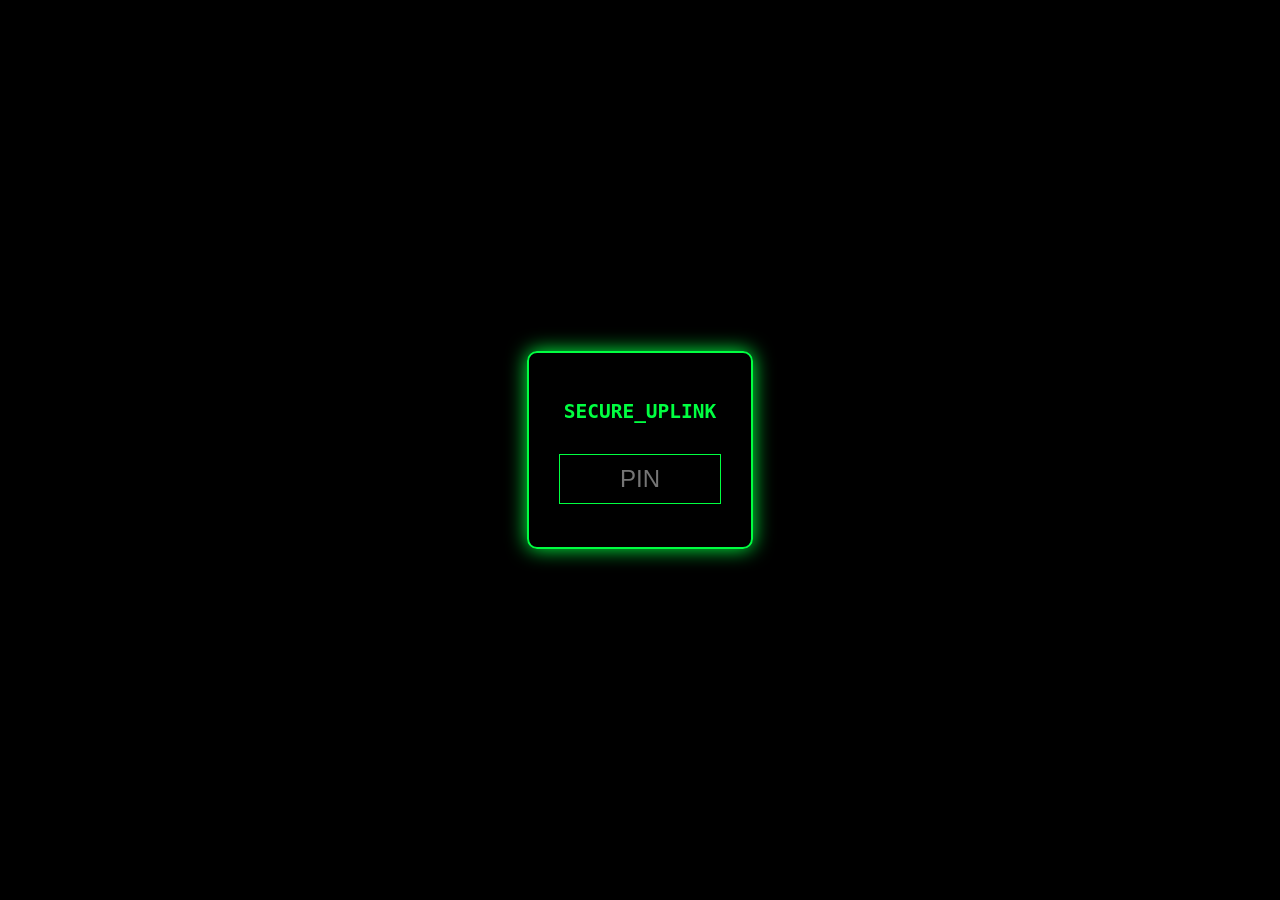
==== index.html @ e571b600 "Update title and restructure HTML layout" ====
<!DOCTYPE html>
<html lang="en">
<head>
<meta charset="UTF-8">
<meta name="viewport" content="width=device-width, initial-scale=1.0">
<title>Secure Uplink</title>

<link rel="manifest" href="manifest.json">

<style>
:root { --g:#00FF41; }

body {
    margin:0;
    background:black;
    color:var(--g);
    font-family:monospace;
    overflow:hidden;
}

/* Screens */
.screen {
    display:none;
    height:100vh;
    justify-content:center;
    align-items:center;
    flex-direction:column;
}

.active { display:flex; }

/* Box */
.box {
    border:2px solid var(--g);
    padding:30px;
    background:rgba(0,0,0,0.9);
    box-shadow:0 0 20px var(--g);
    border-radius:10px;
    text-align:center;
}

/* Input */
input {
    font-size:24px;
    padding:10px;
    margin-top:15px;
    width:140px;
    text-align:center;
    background:black;
    border:1px solid var(--g);
    color:var(--g);
}

/* Button */
button {
    margin-top:15px;
    padding:10px 20px;
    background:black;
    border:1px solid var(--g);
    color:var(--g);
}

/* Face ID */
#face {
    width:120px;
    height:120px;
    border:3px solid var(--g);
    border-radius:50%;
    animation:pulse 1.5s infinite;
}

@keyframes pulse {
    0% { box-shadow:0 0 5px var(--g); }
    50% { box-shadow:0 0 25px var(--g); }
    100% { box-shadow:0 0 5px var(--g); }
}
</style>
</head>

<body>

<!-- LOCK -->
<div id="lock" class="screen active">
    <div class="box">
        <h2>SECURE_UPLINK</h2>
        <input id="pin" maxlength="4" placeholder="PIN">
        <p id="error"></p>
    </div>
</div>

<!-- HACK -->
<div id="hack" class="screen">
    <div id="log"></div>
    <h3>BYPASSING FIREWALL: <span id="timer">60</span>s</h3>
</div>

<!-- FACE -->
<div id="faceScreen" class="screen">
    <div id="face"></div>
    <p>Scanning Face...</p>
</div>

<!-- PROFILE -->
<div id="profileSetup" class="screen">
    <div class="box">
        <h2>CREATE PROFILE</h2>
        <input id="username" placeholder="Username">
        <button onclick="saveProfile()">ENTER</button>
    </div>
</div>

<!-- DASHBOARD -->
<div id="dashboard" class="screen">
    <h2>SECURE SYSTEM</h2>
    <p id="welcome"></p>

    <button onclick="launchSnap()">Open Snapchat</button>
    <button onclick="logout()">Logout</button>
</div>

<script src="app.js"></script>
</body>
</html>
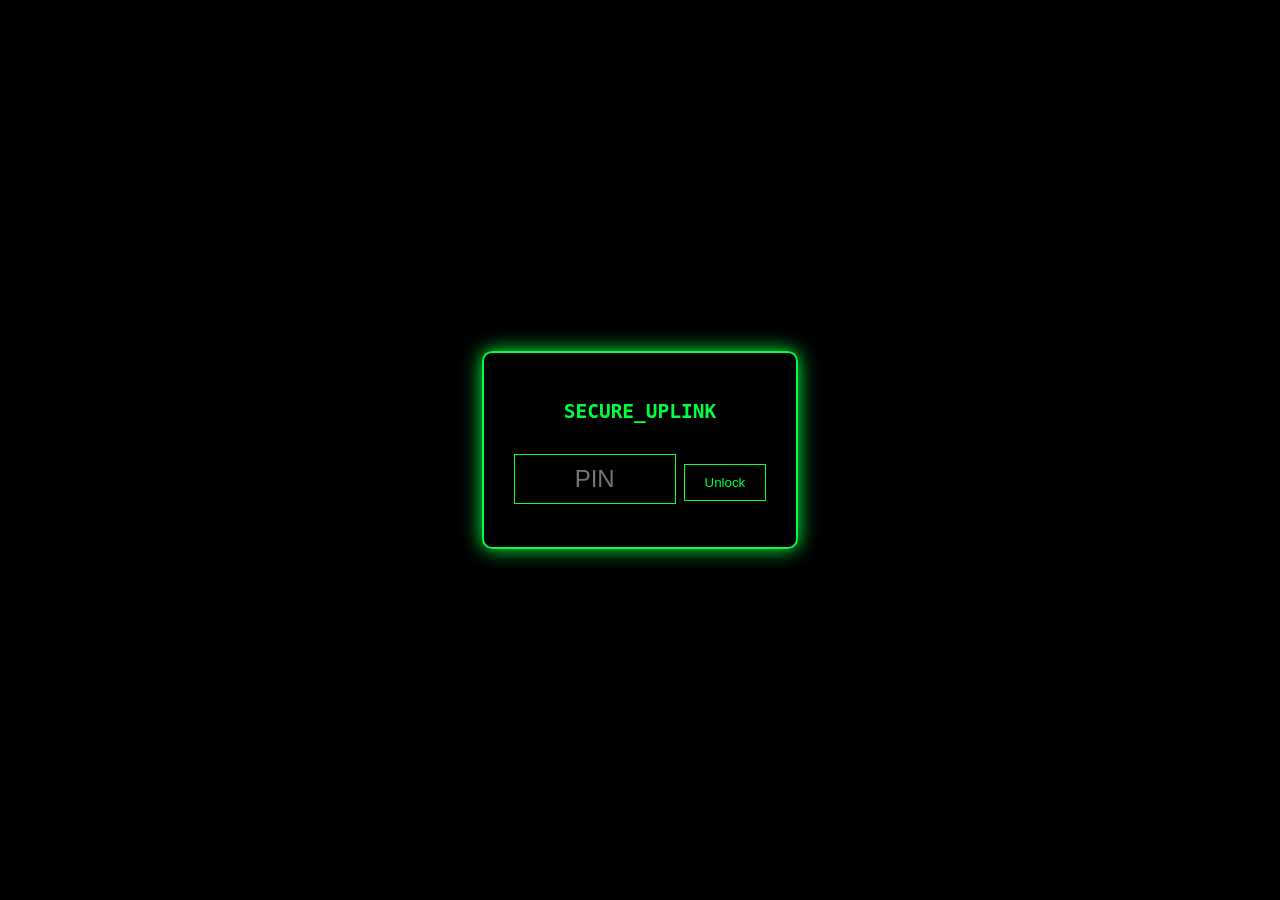
==== commit 478e9f19: "Add unlock button to secure uplink section" ====
--- a/index.html
+++ b/index.html
@@ -84,6 +84,7 @@
     <div class="box">
         <h2>SECURE_UPLINK</h2>
         <input id="pin" maxlength="4" placeholder="PIN">
+        <button id="unlockBtn">Unlock</button>
         <p id="error"></p>
     </div>
 </div>
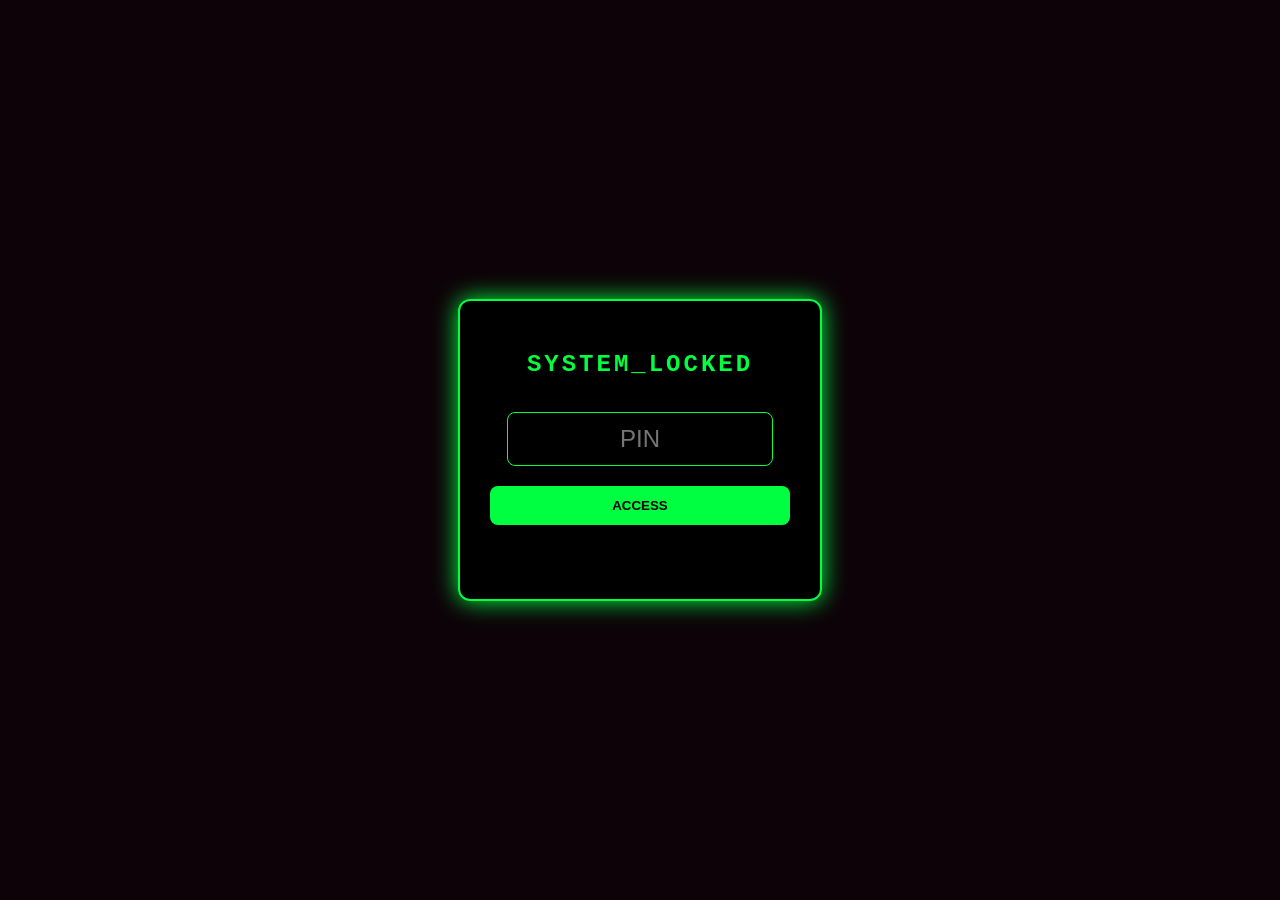
==== commit 8e917c44: "Update index.html" ====
--- a/index.html
+++ b/index.html
@@ -1,124 +1,245 @@
 <!DOCTYPE html>
 <html lang="en">
 <head>
-<meta charset="UTF-8">
-<meta name="viewport" content="width=device-width, initial-scale=1.0">
-<title>Secure Uplink</title>
-
-<link rel="manifest" href="manifest.json">
-
-<style>
-:root { --g:#00FF41; }
-
-body {
-    margin:0;
-    background:black;
-    color:var(--g);
-    font-family:monospace;
-    overflow:hidden;
-}
-
-/* Screens */
-.screen {
-    display:none;
-    height:100vh;
-    justify-content:center;
-    align-items:center;
-    flex-direction:column;
-}
-
-.active { display:flex; }
-
-/* Box */
-.box {
-    border:2px solid var(--g);
-    padding:30px;
-    background:rgba(0,0,0,0.9);
-    box-shadow:0 0 20px var(--g);
-    border-radius:10px;
-    text-align:center;
-}
-
-/* Input */
-input {
-    font-size:24px;
-    padding:10px;
-    margin-top:15px;
-    width:140px;
-    text-align:center;
-    background:black;
-    border:1px solid var(--g);
-    color:var(--g);
-}
-
-/* Button */
-button {
-    margin-top:15px;
-    padding:10px 20px;
-    background:black;
-    border:1px solid var(--g);
-    color:var(--g);
-}
-
-/* Face ID */
-#face {
-    width:120px;
-    height:120px;
-    border:3px solid var(--g);
-    border-radius:50%;
-    animation:pulse 1.5s infinite;
-}
-
-@keyframes pulse {
-    0% { box-shadow:0 0 5px var(--g); }
-    50% { box-shadow:0 0 25px var(--g); }
-    100% { box-shadow:0 0 5px var(--g); }
-}
-</style>
+    <meta charset="UTF-8">
+    <meta name="viewport" content="width=device-width, initial-scale=1.0, maximum-scale=1.0, user-scalable=no">
+    <title>Secure Uplink</title>
+
+    <meta name="apple-mobile-web-app-capable" content="yes">
+    <meta name="apple-mobile-web-app-status-bar-style" content="black-translucent">
+    <link rel="manifest" href="manifest.json">
+
+    <style>
+        :root { --g: #00FF41; --b: #0D0208; }
+
+        body {
+            margin: 0;
+            background: var(--b);
+            color: var(--g);
+            font-family: 'Courier New', monospace;
+            overflow: hidden;
+            -webkit-user-select: none;
+            user-select: none;
+        }
+
+        /* Screen Management */
+        .screen {
+            display: none;
+            height: 100vh;
+            width: 100vw;
+            justify-content: center;
+            align-items: center;
+            flex-direction: column;
+            text-align: center;
+            position: absolute;
+            top: 0; left: 0;
+        }
+
+        .active { display: flex; }
+
+        /* UI Elements */
+        .box {
+            border: 2px solid var(--g);
+            padding: 30px;
+            background: rgba(0, 0, 0, 0.95);
+            box-shadow: 0 0 25px var(--g);
+            border-radius: 12px;
+            width: 80%;
+            max-width: 300px;
+        }
+
+        input {
+            font-size: 24px;
+            padding: 12px;
+            margin-top: 15px;
+            width: 80%;
+            text-align: center;
+            background: black;
+            border: 1px solid var(--g);
+            color: var(--g);
+            outline: none;
+            border-radius: 8px;
+        }
+
+        button {
+            margin-top: 20px;
+            padding: 12px 25px;
+            background: var(--g);
+            border: none;
+            color: black;
+            font-weight: bold;
+            text-transform: uppercase;
+            cursor: pointer;
+            border-radius: 8px;
+            width: 100%;
+        }
+
+        button:active { opacity: 0.7; }
+
+        /* Animations */
+        #face {
+            width: 140px;
+            height: 140px;
+            border: 4px solid var(--g);
+            border-radius: 50%;
+            margin-bottom: 20px;
+            animation: pulse 1.5s infinite ease-in-out;
+            position: relative;
+        }
+
+        #face::after {
+            content: "";
+            position: absolute;
+            top: 50%; left: 10%;
+            width: 80%; height: 2px;
+            background: var(--g);
+            animation: scan 2s infinite linear;
+        }
+
+        @keyframes scan { 0% { top: 10%; } 50% { top: 90%; } 100% { top: 10%; } }
+        @keyframes pulse { 0%, 100% { box-shadow: 0 0 10px var(--g); } 50% { box-shadow: 0 0 40px var(--g); } }
+
+        #log {
+            width: 85%;
+            max-width: 400px;
+            text-align: left;
+            font-size: 13px;
+            height: 150px;
+            overflow: hidden;
+            margin-bottom: 10px;
+            color: #00cc33;
+        }
+
+        #error { color: #ff3b30; font-size: 14px; margin-top: 10px; height: 20px; }
+    </style>
 </head>
-
 <body>
 
-<!-- LOCK -->
-<div id="lock" class="screen active">
-    <div class="box">
-        <h2>SECURE_UPLINK</h2>
-        <input id="pin" maxlength="4" placeholder="PIN">
-        <button id="unlockBtn">Unlock</button>
-        <p id="error"></p>
-    </div>
-</div>
-
-<!-- HACK -->
-<div id="hack" class="screen">
-    <div id="log"></div>
-    <h3>BYPASSING FIREWALL: <span id="timer">60</span>s</h3>
-</div>
-
-<!-- FACE -->
-<div id="faceScreen" class="screen">
-    <div id="face"></div>
-    <p>Scanning Face...</p>
-</div>
-
-<!-- PROFILE -->
-<div id="profileSetup" class="screen">
-    <div class="box">
-        <h2>CREATE PROFILE</h2>
-        <input id="username" placeholder="Username">
-        <button onclick="saveProfile()">ENTER</button>
-    </div>
-</div>
-
-<!-- DASHBOARD -->
-<div id="dashboard" class="screen">
-    <h2>SECURE SYSTEM</h2>
-    <p id="welcome"></p>
-
-    <button onclick="launchSnap()">Open Snapchat</button>
-    <button onclick="logout()">Logout</button>
-</div>
-
-<script src="app.js"></script>
+    <div id="lock" class="screen active">
+        <div class="box">
+            <h2 style="letter-spacing: 3px;">SYSTEM_LOCKED</h2>
+            <input id="pin" type="password" maxlength="4" placeholder="PIN" inputmode="numeric">
+            <button id="unlockBtn">ACCESS</button>
+            <p id="error"></p>
+        </div>
+    </div>
+
+    <div id="hack" class="screen">
+        <div id="log"></div>
+        <h3 style="letter-spacing: 1px;">BYPASSING_FIREWALL: <span id="timer">60</span>s</h3>
+    </div>
+
+    <div id="faceScreen" class="screen">
+        <div id="face"></div>
+        <p style="letter-spacing: 2px;">SCANNING BIOMETRICS...</p>
+    </div>
+
+    <div id="profileSetup" class="screen">
+        <div class="box">
+            <h2>NEW USER DETECTED</h2>
+            <p style="font-size: 12px;">IDENTIFY YOURSELF:</p>
+            <input id="username" placeholder="OPERATOR NAME" spellcheck="false">
+            <button onclick="saveProfile()">INITIALIZE</button>
+        </div>
+    </div>
+
+    <div id="dashboard" class="screen">
+        <div class="box">
+            <h2 id="welcome">WELCOME</h2>
+            <p style="font-size: 11px; color: #666;">UPLINK STATUS: STABLE</p>
+            <button onclick="launchSnap()" style="background: #FFFC00; color: black;">OPEN SNAPCHAT</button>
+            <button onclick="logout()" style="background: transparent; color: #ff3b30; border: 1px solid #ff3b30; margin-top: 10px;">PURGE SESSION</button>
+        </div>
+    </div>
+
+    <script>
+        const secret = "1234";
+
+        function show(id) {
+            document.querySelectorAll('.screen').forEach(s => s.classList.remove('active'));
+            document.getElementById(id).classList.add('active');
+        }
+
+        // --- PIN CHECK ---
+        document.getElementById('unlockBtn').addEventListener('click', () => {
+            const pinVal = document.getElementById('pin').value;
+            if (pinVal === secret) {
+                show('hack');
+                startHack();
+            } else {
+                document.getElementById('error').innerText = "INVALID_CREDENTIALS";
+                document.getElementById('pin').value = "";
+            }
+        });
+
+        // --- HACK SEQUENCE ---
+        function startHack() {
+            let time = 60;
+            const log = document.getElementById('log');
+            const lines = [
+                "> Connecting to Parkville Node...",
+                "> BMS Security Layer 4: Found.",
+                "> Injecting iFrame bypass...",
+                "> Masking device signature...",
+                "> SSL Handshake established.",
+                "> Redirecting traffic through VPN...",
+                "> ACCESS_GRANTED."
+            ];
+
+            let i = 0;
+            const logInterval = setInterval(() => {
+                if (i < lines.length) {
+                    log.innerHTML += lines[i] + "<br>";
+                    i++;
+                } else clearInterval(logInterval);
+            }, 1800);
+
+            const timerInterval = setInterval(() => {
+                time--;
+                document.getElementById('timer').innerText = time;
+                if (time <= 0) {
+                    clearInterval(timerInterval);
+                    showFaceID();
+                }
+            }, 1000);
+        }
+
+        // --- FACE ID ---
+        function showFaceID() {
+            show('faceScreen');
+            setTimeout(() => {
+                const user = localStorage.getItem("profileName");
+                if (user) {
+                    loadDashboard(user);
+                } else {
+                    show('profileSetup');
+                }
+            }, 3500);
+        }
+
+        // --- PROFILE ---
+        window.saveProfile = function() {
+            const name = document.getElementById('username').value;
+            if (!name) return;
+            localStorage.setItem("profileName", name);
+            loadDashboard(name);
+        };
+
+        // --- DASHBOARD ---
+        function loadDashboard(name) {
+            document.getElementById('welcome').innerText = "OPERATOR: " + name.toUpperCase();
+            show('dashboard');
+        }
+
+        window.launchSnap = function() {
+            // Using replace to ensure the browser doesn't try to go 'back' into the portal
+            window.location.replace("https://web.snapchat.com");
+        };
+
+        window.logout = function() {
+            localStorage.removeItem("profileName");
+            location.reload();
+        };
+    </script>
 </body>
 </html>
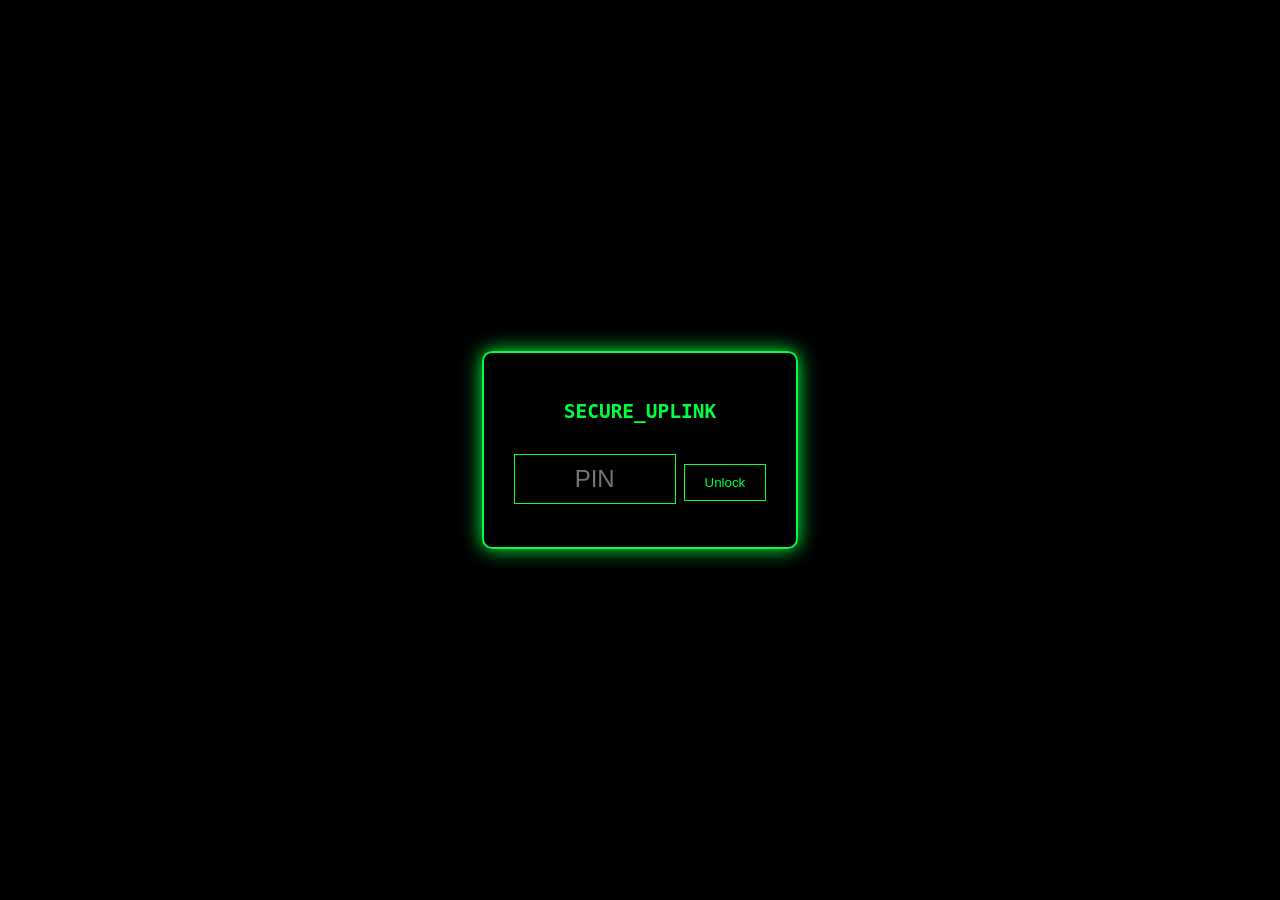
==== commit 9a21bfa0: "Update index.html" ====
--- a/index.html
+++ b/index.html
@@ -1,245 +1,258 @@
 <!DOCTYPE html>
 <html lang="en">
 <head>
-    <meta charset="UTF-8">
-    <meta name="viewport" content="width=device-width, initial-scale=1.0, maximum-scale=1.0, user-scalable=no">
-    <title>Secure Uplink</title>
-
-    <meta name="apple-mobile-web-app-capable" content="yes">
-    <meta name="apple-mobile-web-app-status-bar-style" content="black-translucent">
-    <link rel="manifest" href="manifest.json">
-
-    <style>
-        :root { --g: #00FF41; --b: #0D0208; }
-
-        body {
-            margin: 0;
-            background: var(--b);
-            color: var(--g);
-            font-family: 'Courier New', monospace;
-            overflow: hidden;
-            -webkit-user-select: none;
-            user-select: none;
+<meta charset="UTF-8">
+<meta name="viewport" content="width=device-width, initial-scale=1.0">
+<title>Secure Uplink</title>
+
+<link rel="manifest" href="manifest.json">
+
+<style>
+:root { --g:#00FF41; }
+
+body {
+    margin:0;
+    background:black;
+    color:var(--g);
+    font-family:monospace;
+    overflow:hidden;
+}
+
+/* Screens */
+.screen {
+    display:none;
+    height:100vh;
+    justify-content:center;
+    align-items:center;
+    flex-direction:column;
+}
+
+.active { display:flex; }
+
+/* Box */
+.box {
+    border:2px solid var(--g);
+    padding:30px;
+    background:rgba(0,0,0,0.9);
+    box-shadow:0 0 20px var(--g);
+    border-radius:10px;
+    text-align:center;
+}
+
+/* Input */
+input {
+    font-size:24px;
+    padding:10px;
+    margin-top:15px;
+    width:140px;
+    text-align:center;
+    background:black;
+    border:1px solid var(--g);
+    color:var(--g);
+}
+
+/* Button */
+button {
+    margin-top:15px;
+    padding:10px 20px;
+    background:black;
+    border:1px solid var(--g);
+    color:var(--g);
+    cursor:pointer;
+}
+
+/* Face ID */
+#face {
+    width:120px;
+    height:120px;
+    border:3px solid var(--g);
+    border-radius:50%;
+    animation:pulse 1.5s infinite;
+}
+
+@keyframes pulse {
+    0% { box-shadow:0 0 5px var(--g); }
+    50% { box-shadow:0 0 25px var(--g); }
+    100% { box-shadow:0 0 5px var(--g); }
+}
+
+/* Hack log */
+#log {
+    width:80%;
+    max-width:400px;
+    text-align:left;
+    font-size:14px;
+    margin-bottom:20px;
+}
+</style>
+</head>
+
+<body>
+
+<!-- LOCK SCREEN -->
+<div id="lock" class="screen active">
+    <div class="box">
+        <h2>SECURE_UPLINK</h2>
+        <input id="pin" maxlength="4" placeholder="PIN">
+        <button id="unlockBtn">Unlock</button>
+        <p id="error"></p>
+    </div>
+</div>
+
+<!-- HACK SEQUENCE -->
+<div id="hack" class="screen">
+    <div id="log"></div>
+    <h3>BYPASSING FIREWALL: <span id="timer">60</span>s</h3>
+</div>
+
+<!-- FACE ID -->
+<div id="faceScreen" class="screen">
+    <div id="face"></div>
+    <p>Scanning Face...</p>
+</div>
+
+<!-- PROFILE SETUP -->
+<div id="profileSetup" class="screen">
+    <div class="box">
+        <h2>CREATE PROFILE</h2>
+        <input id="username" placeholder="Username">
+        <button onclick="saveProfile()">ENTER</button>
+    </div>
+</div>
+
+<!-- DASHBOARD -->
+<div id="dashboard" class="screen">
+    <h2>SECURE SYSTEM</h2>
+    <p id="welcome"></p>
+    <button onclick="launchSnap()">Open Snapchat</button>
+    <button onclick="logout()">Logout</button>
+</div>
+
+<!-- ====== JS EMBEDDED ====== -->
+<script>
+document.addEventListener("DOMContentLoaded", () => {
+
+    const secret = "1234";
+
+    // Screens
+    const screens = {
+        lock: document.getElementById("lock"),
+        hack: document.getElementById("hack"),
+        face: document.getElementById("faceScreen"),
+        profile: document.getElementById("profileSetup"),
+        dashboard: document.getElementById("dashboard")
+    };
+
+    // Elements
+    const pin = document.getElementById("pin");
+    const unlockBtn = document.getElementById("unlockBtn");
+    const error = document.getElementById("error");
+
+    // ========================
+    // PIN CHECK
+    // ========================
+    function checkPin() {
+        if (pin.value === secret) {
+            startSystem();
+        } else {
+            error.innerText = "ACCESS DENIED";
+            pin.value = "";
         }
-
-        /* Screen Management */
-        .screen {
-            display: none;
-            height: 100vh;
-            width: 100vw;
-            justify-content: center;
-            align-items: center;
-            flex-direction: column;
-            text-align: center;
-            position: absolute;
-            top: 0; left: 0;
-        }
-
-        .active { display: flex; }
-
-        /* UI Elements */
-        .box {
-            border: 2px solid var(--g);
-            padding: 30px;
-            background: rgba(0, 0, 0, 0.95);
-            box-shadow: 0 0 25px var(--g);
-            border-radius: 12px;
-            width: 80%;
-            max-width: 300px;
-        }
-
-        input {
-            font-size: 24px;
-            padding: 12px;
-            margin-top: 15px;
-            width: 80%;
-            text-align: center;
-            background: black;
-            border: 1px solid var(--g);
-            color: var(--g);
-            outline: none;
-            border-radius: 8px;
-        }
-
-        button {
-            margin-top: 20px;
-            padding: 12px 25px;
-            background: var(--g);
-            border: none;
-            color: black;
-            font-weight: bold;
-            text-transform: uppercase;
-            cursor: pointer;
-            border-radius: 8px;
-            width: 100%;
-        }
-
-        button:active { opacity: 0.7; }
-
-        /* Animations */
-        #face {
-            width: 140px;
-            height: 140px;
-            border: 4px solid var(--g);
-            border-radius: 50%;
-            margin-bottom: 20px;
-            animation: pulse 1.5s infinite ease-in-out;
-            position: relative;
-        }
-
-        #face::after {
-            content: "";
-            position: absolute;
-            top: 50%; left: 10%;
-            width: 80%; height: 2px;
-            background: var(--g);
-            animation: scan 2s infinite linear;
-        }
-
-        @keyframes scan { 0% { top: 10%; } 50% { top: 90%; } 100% { top: 10%; } }
-        @keyframes pulse { 0%, 100% { box-shadow: 0 0 10px var(--g); } 50% { box-shadow: 0 0 40px var(--g); } }
-
-        #log {
-            width: 85%;
-            max-width: 400px;
-            text-align: left;
-            font-size: 13px;
-            height: 150px;
-            overflow: hidden;
-            margin-bottom: 10px;
-            color: #00cc33;
-        }
-
-        #error { color: #ff3b30; font-size: 14px; margin-top: 10px; height: 20px; }
-    </style>
-</head>
-<body>
-
-    <div id="lock" class="screen active">
-        <div class="box">
-            <h2 style="letter-spacing: 3px;">SYSTEM_LOCKED</h2>
-            <input id="pin" type="password" maxlength="4" placeholder="PIN" inputmode="numeric">
-            <button id="unlockBtn">ACCESS</button>
-            <p id="error"></p>
-        </div>
-    </div>
-
-    <div id="hack" class="screen">
-        <div id="log"></div>
-        <h3 style="letter-spacing: 1px;">BYPASSING_FIREWALL: <span id="timer">60</span>s</h3>
-    </div>
-
-    <div id="faceScreen" class="screen">
-        <div id="face"></div>
-        <p style="letter-spacing: 2px;">SCANNING BIOMETRICS...</p>
-    </div>
-
-    <div id="profileSetup" class="screen">
-        <div class="box">
-            <h2>NEW USER DETECTED</h2>
-            <p style="font-size: 12px;">IDENTIFY YOURSELF:</p>
-            <input id="username" placeholder="OPERATOR NAME" spellcheck="false">
-            <button onclick="saveProfile()">INITIALIZE</button>
-        </div>
-    </div>
-
-    <div id="dashboard" class="screen">
-        <div class="box">
-            <h2 id="welcome">WELCOME</h2>
-            <p style="font-size: 11px; color: #666;">UPLINK STATUS: STABLE</p>
-            <button onclick="launchSnap()" style="background: #FFFC00; color: black;">OPEN SNAPCHAT</button>
-            <button onclick="logout()" style="background: transparent; color: #ff3b30; border: 1px solid #ff3b30; margin-top: 10px;">PURGE SESSION</button>
-        </div>
-    </div>
-
-    <script>
-        const secret = "1234";
-
-        function show(id) {
-            document.querySelectorAll('.screen').forEach(s => s.classList.remove('active'));
-            document.getElementById(id).classList.add('active');
-        }
-
-        // --- PIN CHECK ---
-        document.getElementById('unlockBtn').addEventListener('click', () => {
-            const pinVal = document.getElementById('pin').value;
-            if (pinVal === secret) {
-                show('hack');
-                startHack();
-            } else {
-                document.getElementById('error').innerText = "INVALID_CREDENTIALS";
-                document.getElementById('pin').value = "";
+    }
+
+    unlockBtn.addEventListener("click", checkPin);
+    pin.addEventListener("keydown", (e) => {
+        if (e.key === "Enter") checkPin();
+    });
+
+    // ========================
+    // SCREEN SWITCH FUNCTION
+    // ========================
+    function show(screen) {
+        Object.values(screens).forEach(s => s.classList.remove("active"));
+        screen.classList.add("active");
+    }
+
+    // ========================
+    // START SYSTEM (HACK SEQUENCE)
+    // ========================
+    function startSystem() {
+        show(screens.hack);
+        startHack();
+    }
+
+    function startHack() {
+        let time = 60;
+        const log = document.getElementById("log");
+        log.innerHTML = "";
+        const lines = [
+            "> Establishing secure tunnel...",
+            "> Injecting exploit...",
+            "> Bypassing authentication...",
+            "> Masking identity...",
+            "> Access granted..."
+        ];
+
+        let i = 0;
+        const logInterval = setInterval(() => {
+            if (i < lines.length) {
+                log.innerHTML += lines[i] + "<br>";
+                i++;
+            } else clearInterval(logInterval);
+        }, 2000);
+
+        const timerInterval = setInterval(() => {
+            time--;
+            document.getElementById("timer").innerText = time;
+            if (time <= 0) {
+                clearInterval(timerInterval);
+                showFace();
             }
-        });
-
-        // --- HACK SEQUENCE ---
-        function startHack() {
-            let time = 60;
-            const log = document.getElementById('log');
-            const lines = [
-                "> Connecting to Parkville Node...",
-                "> BMS Security Layer 4: Found.",
-                "> Injecting iFrame bypass...",
-                "> Masking device signature...",
-                "> SSL Handshake established.",
-                "> Redirecting traffic through VPN...",
-                "> ACCESS_GRANTED."
-            ];
-
-            let i = 0;
-            const logInterval = setInterval(() => {
-                if (i < lines.length) {
-                    log.innerHTML += lines[i] + "<br>";
-                    i++;
-                } else clearInterval(logInterval);
-            }, 1800);
-
-            const timerInterval = setInterval(() => {
-                time--;
-                document.getElementById('timer').innerText = time;
-                if (time <= 0) {
-                    clearInterval(timerInterval);
-                    showFaceID();
-                }
-            }, 1000);
-        }
-
-        // --- FACE ID ---
-        function showFaceID() {
-            show('faceScreen');
-            setTimeout(() => {
-                const user = localStorage.getItem("profileName");
-                if (user) {
-                    loadDashboard(user);
-                } else {
-                    show('profileSetup');
-                }
-            }, 3500);
-        }
-
-        // --- PROFILE ---
-        window.saveProfile = function() {
-            const name = document.getElementById('username').value;
-            if (!name) return;
-            localStorage.setItem("profileName", name);
-            loadDashboard(name);
-        };
-
-        // --- DASHBOARD ---
-        function loadDashboard(name) {
-            document.getElementById('welcome').innerText = "OPERATOR: " + name.toUpperCase();
-            show('dashboard');
-        }
-
-        window.launchSnap = function() {
-            // Using replace to ensure the browser doesn't try to go 'back' into the portal
-            window.location.replace("https://web.snapchat.com");
-        };
-
-        window.logout = function() {
-            localStorage.removeItem("profileName");
-            location.reload();
-        };
-    </script>
+        }, 1000);
+    }
+
+    // ========================
+    // FACE ID
+    // ========================
+    function showFace() {
+        show(screens.face);
+        setTimeout(() => {
+            const user = localStorage.getItem("profileName");
+            if (user) loadDashboard();
+            else show(screens.profile);
+        }, 3000);
+    }
+
+    // ========================
+    // PROFILE SETUP
+    // ========================
+    window.saveProfile = function() {
+        const name = document.getElementById("username").value;
+        if (!name) return;
+        localStorage.setItem("profileName", name);
+        loadDashboard();
+    };
+
+    // ========================
+    // DASHBOARD
+    // ========================
+    function loadDashboard() {
+        show(screens.dashboard);
+        const name = localStorage.getItem("profileName");
+        document.getElementById("welcome").innerText = "Welcome, " + name;
+    }
+
+    window.logout = function() {
+        localStorage.removeItem("profileName");
+        location.reload();
+    };
+
+    window.launchSnap = function() {
+        window.location.href = "https://web.snapchat.com";
+    };
+
+});
+</script>
+
 </body>
 </html>
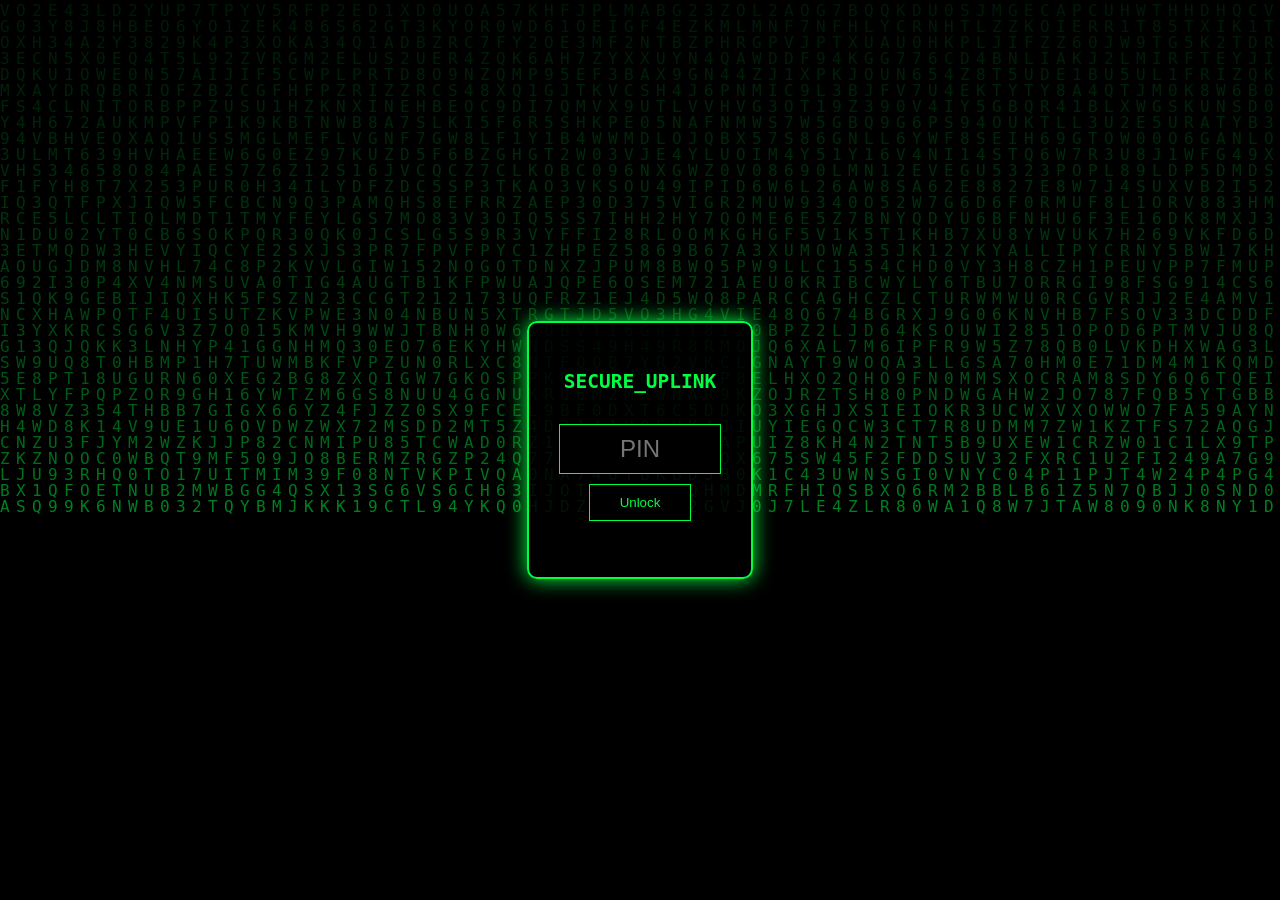
==== commit de060a4b: "Update index.html" ====
--- a/index.html
+++ b/index.html
@@ -5,10 +5,8 @@
 <meta name="viewport" content="width=device-width, initial-scale=1.0">
 <title>Secure Uplink</title>
 
-<link rel="manifest" href="manifest.json">
-
 <style>
-:root { --g:#00FF41; }
+:root { --g:#00FF41; --b:#000; }
 
 body {
     margin:0;
@@ -16,6 +14,15 @@
     color:var(--g);
     font-family:monospace;
     overflow:hidden;
+}
+
+/* Canvas for Matrix */
+#matrix-canvas {
+    position:fixed;
+    top:0; left:0;
+    width:100%; height:100%;
+    z-index:0;
+    opacity:0.5;
 }
 
 /* Screens */
@@ -25,6 +32,8 @@
     justify-content:center;
     align-items:center;
     flex-direction:column;
+    position:relative;
+    z-index:1;
 }
 
 .active { display:flex; }
@@ -33,10 +42,13 @@
 .box {
     border:2px solid var(--g);
     padding:30px;
-    background:rgba(0,0,0,0.9);
+    background:rgba(0,0,0,0.85);
     box-shadow:0 0 20px var(--g);
     border-radius:10px;
     text-align:center;
+    display:flex;
+    flex-direction:column;
+    align-items:center;
 }
 
 /* Input */
@@ -53,12 +65,13 @@
 
 /* Button */
 button {
-    margin-top:15px;
-    padding:10px 20px;
+    margin-top:10px;
+    padding:10px 30px;
     background:black;
     border:1px solid var(--g);
     color:var(--g);
     cursor:pointer;
+    align-self:center;
 }
 
 /* Face ID */
@@ -84,10 +97,25 @@
     font-size:14px;
     margin-bottom:20px;
 }
+
+/* Dashboard buttons */
+.dashboard-btn {
+    margin:10px 0;
+    padding:12px 20px;
+    background:#FFFC00;
+    border:none;
+    border-radius:12px;
+    font-weight:bold;
+    color:black;
+    cursor:pointer;
+    width:200px;
+}
 </style>
 </head>
 
 <body>
+
+<canvas id="matrix-canvas"></canvas>
 
 <!-- LOCK SCREEN -->
 <div id="lock" class="screen active">
@@ -124,17 +152,16 @@
 <div id="dashboard" class="screen">
     <h2>SECURE SYSTEM</h2>
     <p id="welcome"></p>
-    <button onclick="launchSnap()">Open Snapchat</button>
-    <button onclick="logout()">Logout</button>
-</div>
-
-<!-- ====== JS EMBEDDED ====== -->
+    <button class="dashboard-btn" onclick="window.open('https://accounts.snapchat.com/v2/login', '_blank')">Open Snapchat Web</button>
+    <a href="snapchat://" style="display:block; margin-top:10px; color:#666; text-decoration:none; font-size:14px;">Open Snapchat App</a>
+    <button class="dashboard-btn" onclick="logout()">Logout</button>
+</div>
+
 <script>
 document.addEventListener("DOMContentLoaded", () => {
 
     const secret = "1234";
 
-    // Screens
     const screens = {
         lock: document.getElementById("lock"),
         hack: document.getElementById("hack"),
@@ -143,14 +170,10 @@
         dashboard: document.getElementById("dashboard")
     };
 
-    // Elements
     const pin = document.getElementById("pin");
     const unlockBtn = document.getElementById("unlockBtn");
     const error = document.getElementById("error");
 
-    // ========================
-    // PIN CHECK
-    // ========================
     function checkPin() {
         if (pin.value === secret) {
             startSystem();
@@ -161,21 +184,13 @@
     }
 
     unlockBtn.addEventListener("click", checkPin);
-    pin.addEventListener("keydown", (e) => {
-        if (e.key === "Enter") checkPin();
-    });
-
-    // ========================
-    // SCREEN SWITCH FUNCTION
-    // ========================
+    pin.addEventListener("keydown", (e) => { if(e.key==="Enter") checkPin(); });
+
     function show(screen) {
         Object.values(screens).forEach(s => s.classList.remove("active"));
         screen.classList.add("active");
     }
 
-    // ========================
-    // START SYSTEM (HACK SEQUENCE)
-    // ========================
     function startSystem() {
         show(screens.hack);
         startHack();
@@ -184,7 +199,7 @@
     function startHack() {
         let time = 60;
         const log = document.getElementById("log");
-        log.innerHTML = "";
+        log.innerHTML="";
         const lines = [
             "> Establishing secure tunnel...",
             "> Injecting exploit...",
@@ -192,64 +207,69 @@
             "> Masking identity...",
             "> Access granted..."
         ];
-
-        let i = 0;
-        const logInterval = setInterval(() => {
-            if (i < lines.length) {
-                log.innerHTML += lines[i] + "<br>";
-                i++;
-            } else clearInterval(logInterval);
-        }, 2000);
-
-        const timerInterval = setInterval(() => {
+        let i=0;
+        const logInterval = setInterval(()=>{
+            if(i<lines.length){ log.innerHTML+=lines[i]+"<br>"; i++; } else clearInterval(logInterval);
+        },2000);
+
+        const timerInterval = setInterval(()=>{
             time--;
-            document.getElementById("timer").innerText = time;
-            if (time <= 0) {
-                clearInterval(timerInterval);
-                showFace();
-            }
-        }, 1000);
-    }
-
-    // ========================
-    // FACE ID
-    // ========================
-    function showFace() {
+            document.getElementById("timer").innerText=time;
+            if(time<=0){ clearInterval(timerInterval); showFace(); }
+        },1000);
+    }
+
+    function showFace(){
         show(screens.face);
-        setTimeout(() => {
+        setTimeout(()=>{
             const user = localStorage.getItem("profileName");
-            if (user) loadDashboard();
+            if(user) loadDashboard();
             else show(screens.profile);
-        }, 3000);
-    }
-
-    // ========================
-    // PROFILE SETUP
-    // ========================
-    window.saveProfile = function() {
+        },3000);
+    }
+
+    window.saveProfile = function(){
         const name = document.getElementById("username").value;
-        if (!name) return;
+        if(!name) return;
         localStorage.setItem("profileName", name);
         loadDashboard();
     };
 
-    // ========================
-    // DASHBOARD
-    // ========================
-    function loadDashboard() {
+    function loadDashboard(){
         show(screens.dashboard);
         const name = localStorage.getItem("profileName");
-        document.getElementById("welcome").innerText = "Welcome, " + name;
-    }
-
-    window.logout = function() {
+        document.getElementById("welcome").innerText="Welcome, "+name;
+    }
+
+    window.logout=function(){
         localStorage.removeItem("profileName");
         location.reload();
     };
 
-    window.launchSnap = function() {
-        window.location.href = "https://web.snapchat.com";
-    };
+    // ===== MATRIX EFFECT =====
+    const canvas=document.getElementById("matrix-canvas");
+    const ctx=canvas.getContext("2d");
+    canvas.width=window.innerWidth;
+    canvas.height=window.innerHeight;
+    const letters="ABCDEFGHIJKLMNOPQRSTUVWXYZ0123456789";
+    const fontSize=16;
+    const columns=Math.floor(canvas.width/fontSize);
+    const drops=Array(columns).fill(1);
+
+    function drawMatrix(){
+        ctx.fillStyle="rgba(0,0,0,0.05)";
+        ctx.fillRect(0,0,canvas.width,canvas.height);
+        ctx.fillStyle="#00FF41";
+        ctx.font=fontSize+"px monospace";
+        for(let i=0;i<drops.length;i++){
+            const text=letters.charAt(Math.floor(Math.random()*letters.length));
+            ctx.fillText(text,i*fontSize,drops[i]*fontSize);
+            if(drops[i]*fontSize>canvas.height && Math.random()>0.975) drops[i]=0;
+            drops[i]++;
+        }
+    }
+
+    setInterval(drawMatrix,35);
 
 });
 </script>
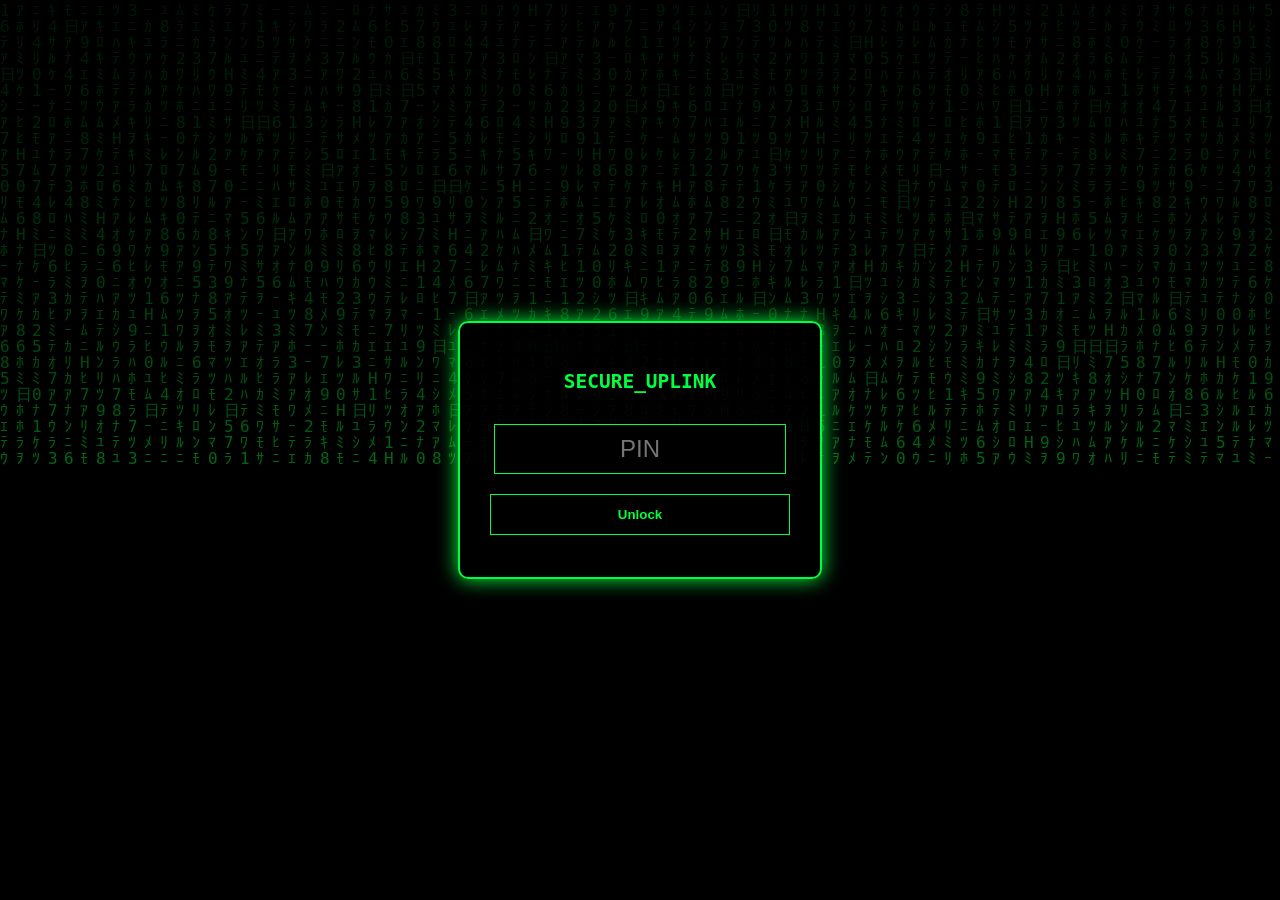
==== commit efde644d: "Update index.html" ====
--- a/index.html
+++ b/index.html
@@ -2,7 +2,7 @@
 <html lang="en">
 <head>
 <meta charset="UTF-8">
-<meta name="viewport" content="width=device-width, initial-scale=1.0">
+<meta name="viewport" content="width=device-width, initial-scale=1.0, maximum-scale=1.0, user-scalable=no">
 <title>Secure Uplink</title>
 
 <style>
@@ -14,18 +14,19 @@
     color:var(--g);
     font-family:monospace;
     overflow:hidden;
-}
-
-/* Canvas for Matrix */
+    /* Prevents accidental text selection while "hacking" */
+    -webkit-user-select: none;
+    user-select: none;
+}
+
 #matrix-canvas {
     position:fixed;
     top:0; left:0;
     width:100%; height:100%;
     z-index:0;
-    opacity:0.5;
-}
-
-/* Screens */
+    opacity:0.4;
+}
+
 .screen {
     display:none;
     height:100vh;
@@ -38,50 +39,60 @@
 
 .active { display:flex; }
 
-/* Box */
 .box {
     border:2px solid var(--g);
     padding:30px;
-    background:rgba(0,0,0,0.85);
+    background:rgba(0,0,0,0.9);
     box-shadow:0 0 20px var(--g);
     border-radius:10px;
     text-align:center;
-    display:flex;
-    flex-direction:column;
-    align-items:center;
-}
-
-/* Input */
+    width: 80%;
+    max-width: 300px;
+}
+
 input {
     font-size:24px;
     padding:10px;
     margin-top:15px;
-    width:140px;
+    width:90%;
     text-align:center;
     background:black;
     border:1px solid var(--g);
     color:var(--g);
-}
-
-/* Button */
+    outline: none;
+}
+
 button {
-    margin-top:10px;
-    padding:10px 30px;
+    margin-top:20px;
+    padding:12px 30px;
     background:black;
     border:1px solid var(--g);
     color:var(--g);
     cursor:pointer;
-    align-self:center;
-}
-
-/* Face ID */
+    width: 100%;
+    font-weight: bold;
+}
+
 #face {
     width:120px;
     height:120px;
     border:3px solid var(--g);
     border-radius:50%;
     animation:pulse 1.5s infinite;
-}
+    position: relative;
+}
+
+/* Added a scanning line to the Face ID */
+#face::after {
+    content: "";
+    position: absolute;
+    top: 0; left: 0;
+    width: 100%; height: 2px;
+    background: var(--g);
+    animation: faceScan 2s infinite linear;
+}
+
+@keyframes faceScan { 0% { top: 0; } 50% { top: 100%; } 100% { top: 0; } }
 
 @keyframes pulse {
     0% { box-shadow:0 0 5px var(--g); }
@@ -89,7 +100,6 @@
     100% { box-shadow:0 0 5px var(--g); }
 }
 
-/* Hack log */
 #log {
     width:80%;
     max-width:400px;
@@ -98,7 +108,6 @@
     margin-bottom:20px;
 }
 
-/* Dashboard buttons */
 .dashboard-btn {
     margin:10px 0;
     padding:12px 20px;
@@ -108,7 +117,7 @@
     font-weight:bold;
     color:black;
     cursor:pointer;
-    width:200px;
+    width:100%;
 }
 </style>
 </head>
@@ -117,49 +126,43 @@
 
 <canvas id="matrix-canvas"></canvas>
 
-<!-- LOCK SCREEN -->
 <div id="lock" class="screen active">
     <div class="box">
         <h2>SECURE_UPLINK</h2>
-        <input id="pin" maxlength="4" placeholder="PIN">
+        <input id="pin" maxlength="4" placeholder="PIN" inputmode="numeric" type="password">
         <button id="unlockBtn">Unlock</button>
-        <p id="error"></p>
+        <p id="error" style="color: red; font-size: 12px; margin-top: 10px;"></p>
     </div>
 </div>
 
-<!-- HACK SEQUENCE -->
 <div id="hack" class="screen">
     <div id="log"></div>
     <h3>BYPASSING FIREWALL: <span id="timer">60</span>s</h3>
 </div>
 
-<!-- FACE ID -->
 <div id="faceScreen" class="screen">
     <div id="face"></div>
-    <p>Scanning Face...</p>
-</div>
-
-<!-- PROFILE SETUP -->
+    <p style="margin-top: 20px;">Scanning Biometrics...</p>
+</div>
+
 <div id="profileSetup" class="screen">
     <div class="box">
-        <h2>CREATE PROFILE</h2>
-        <input id="username" placeholder="Username">
-        <button onclick="saveProfile()">ENTER</button>
+        <h2>NEW OPERATOR</h2>
+        <input id="username" placeholder="Username" spellcheck="false">
+        <button onclick="saveProfile()">INITIALIZE</button>
     </div>
 </div>
 
-<!-- DASHBOARD -->
 <div id="dashboard" class="screen">
-    <h2>SECURE SYSTEM</h2>
-    <p id="welcome"></p>
-    <button class="dashboard-btn" onclick="window.open('https://accounts.snapchat.com/v2/login', '_blank')">Open Snapchat Web</button>
-    <a href="snapchat://" style="display:block; margin-top:10px; color:#666; text-decoration:none; font-size:14px;">Open Snapchat App</a>
-    <button class="dashboard-btn" onclick="logout()">Logout</button>
+    <div class="box">
+        <h2 id="welcome">Welcome</h2>
+        <button class="dashboard-btn" onclick="window.location.href='https://web.snapchat.com'">Open Snapchat Web</button>
+        <button class="dashboard-btn" style="background:transparent; color:var(--g); border: 1px solid var(--g);" onclick="logout()">Logout</button>
+    </div>
 </div>
 
 <script>
 document.addEventListener("DOMContentLoaded", () => {
-
     const secret = "1234";
 
     const screens = {
@@ -178,7 +181,7 @@
         if (pin.value === secret) {
             startSystem();
         } else {
-            error.innerText = "ACCESS DENIED";
+            error.innerText = "ACCESS_DENIED";
             pin.value = "";
         }
     }
@@ -202,10 +205,10 @@
         log.innerHTML="";
         const lines = [
             "> Establishing secure tunnel...",
-            "> Injecting exploit...",
-            "> Bypassing authentication...",
-            "> Masking identity...",
-            "> Access granted..."
+            "> Overriding Parkville Node...",
+            "> Bypassing BMS Firewall...",
+            "> Masking digital signature...",
+            "> Access granted."
         ];
         let i=0;
         const logInterval = setInterval(()=>{
@@ -238,7 +241,7 @@
     function loadDashboard(){
         show(screens.dashboard);
         const name = localStorage.getItem("profileName");
-        document.getElementById("welcome").innerText="Welcome, "+name;
+        document.getElementById("welcome").innerText="Welcome, "+ name.toUpperCase();
     }
 
     window.logout=function(){
@@ -249,12 +252,18 @@
     // ===== MATRIX EFFECT =====
     const canvas=document.getElementById("matrix-canvas");
     const ctx=canvas.getContext("2d");
-    canvas.width=window.innerWidth;
-    canvas.height=window.innerHeight;
-    const letters="ABCDEFGHIJKLMNOPQRSTUVWXYZ0123456789";
+    
+    function resizeCanvas() {
+        canvas.width=window.innerWidth;
+        canvas.height=window.innerHeight;
+    }
+    window.addEventListener('resize', resizeCanvas);
+    resizeCanvas();
+
+    const letters="日Hｱﾐﾂﾃﾆﾊﾐﾋｰｳｼﾅﾓﾆｻﾜﾂｵﾘｱﾎﾃﾏｹﾒｴｶｷﾑﾕﾗﾙﾚﾛｦﾝ0123456789";
     const fontSize=16;
-    const columns=Math.floor(canvas.width/fontSize);
-    const drops=Array(columns).fill(1);
+    let columns=Math.floor(canvas.width/fontSize);
+    let drops=Array(columns).fill(1);
 
     function drawMatrix(){
         ctx.fillStyle="rgba(0,0,0,0.05)";
@@ -270,7 +279,6 @@
     }
 
     setInterval(drawMatrix,35);
-
 });
 </script>
 
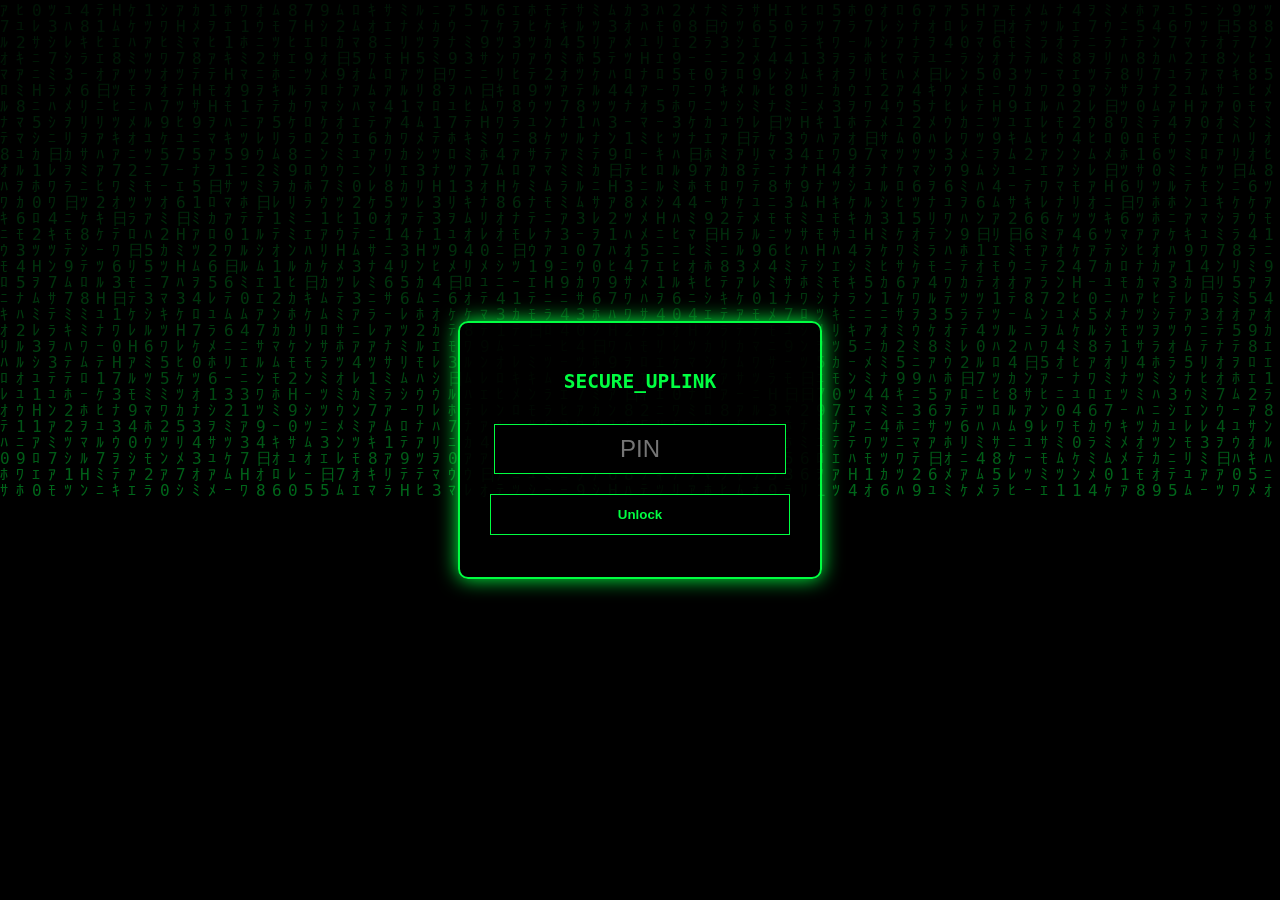
==== commit baa68401: "Add buttons for accessing enterprise ledger and terminating session" ====
--- a/index.html
+++ b/index.html
@@ -156,8 +156,15 @@
 <div id="dashboard" class="screen">
     <div class="box">
         <h2 id="welcome">Welcome</h2>
-        <button class="dashboard-btn" onclick="window.location.href='https://web.snapchat.com'">Open Snapchat Web</button>
-        <button class="dashboard-btn" style="background:transparent; color:var(--g); border: 1px solid var(--g);" onclick="logout()">Logout</button>
+        
+        <!-- Redirects to your Manuel-Fin Firebase App -->
+        <button class="dashboard-btn" onclick="window.location.href='https://manuel-fin.web.app/'">
+            ACCESS ENTERPRISE LEDGER
+        </button>
+        
+        <button class="dashboard-btn" style="background:transparent; color:var(--g); border: 1px solid var(--g);" onclick="logout()">
+            TERMINATE SESSION
+        </button>
     </div>
 </div>
 
